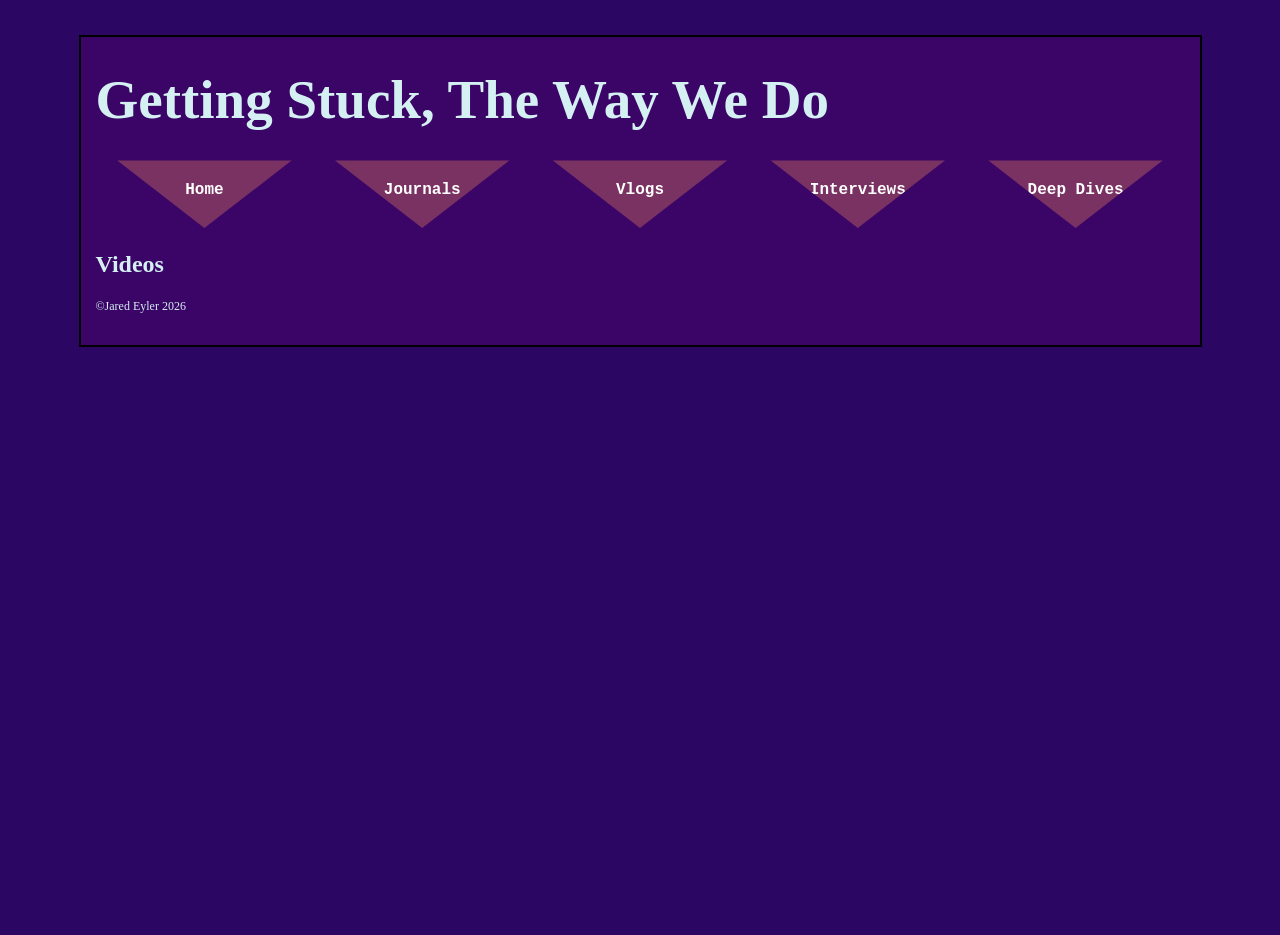
==== final-videos.html @ cce98c32 "Initial Commit" ====
<!DOCTYPE html>

<html>

<head>
	
	<meta charset="utf-8">
	
	<title>Portfolio Website</title>
	
	<link rel="stylesheet" href="css/style.css">	
	
</head>


<body>

  <div id="container">
	  
	  
	<header>
	  <h1>Getting Stuck, The Way We Do</h1>
	  </header>
	  
	<nav>
	   <ul class="nav-buttons">
	       <li><a href="index.html">Home</a></li>
	       <li><a href="journals.html">Journals</a></li>
           <li><a href="vlogs.html">Vlogs</a></li>
           <li><a href="interviews.html">Interviews</a></li>
	       <li><a href="final-videos.html">Deep Dives</a></li>	
	   </ul>	  
	</nav>
	  
	  <main>
	  
		  
		<header>
		<h2>Videos</h2>  
		</header>
		  

	  
	  
	  </main>
	  
	  
	  
	  <footer>	  
	  <p>&#169;Jared Eyler <span id="year"></span></p>	  
	  </footer>
      
    <script>document.getElementById("year").innerHTML = new Date().getFullYear()</script>


  </div><!-- close "container" -->
  


</body>
	
</html>
---- css/style.css ----
/* Basic CSS resets -- leveling slight inconsistencies in browsers */
:root {
    --nav-bg: #7A3262;
    --nav-text: #ffffff;
    --nav-hover: #1f2fd1;
    
    --date-btn-color: #47012a;
    --date-btn-text: #e6e6e6;
    
    --filter-btn-color: #47525c;
    --filter-btn-text: #d5d5d5;
}

html, body {
	margin:0px;
	padding:0px;
	height:100%;
}

html {
		/* Standard text-settings below */
	font-size: 1em;
    line-height: 1.4em;
}


body {
	font-family:'Lucida Console';
	background:rgb(43,6,99);
	color:rgb(213, 240, 242);
	margin:35px;
	
}


#container {
	
	border: 2px solid black;
	background:rgba(110, 1, 120,.25);
	width: 90%;
	max-width: 1250px;
	margin:auto;
	padding: 15px;
	
	
	h1 {
		font-size: 55px;
	}
	
	ul {
		list-style:none;
		padding-left:0px;
	}
	
	li {
		display: inline;
		
	}
    
    nav {
    width: 100%;
    padding: 5px 0;
        
    }
    
    iframe {
    width: auto;
    height: 100%;
    aspect-ratio: 16 / 9;
    }
    
    .hidden {
        display:none;
    }

    
    .nav-buttons {
        display: flex; /*Enables flex layout*/
        justify-content: space-evenly; /*Distributes items horizontally*/
        align-items:cente;
        list-style: none;
        padding: 0;
        margin:0;
    }
    
    .nav-buttons li {
        flex:1;
    }

    .nav-buttons li a {        
        display:flex;
        align-items: center;
        justify-content: center;
        
        text-align: center;
        line-height: 1.2;
        
        flex-direction: column;
        
        width: 100%;
        height:75px;
        
        font-size: 1rem; /* Adjust font size */
        font-weight: bold;
        font-family: "Silkscreen", monospace;
        
        text-decoration: none;
        
        background-color: var(--nav-bg);
        color: var(--nav-text);
        
        clip-path: polygon(
            10% 10%, /*top left curve start*/
            90% 10%, /*top right curve start*/
            50% 100% /*bottom center point*/
        
        );
        
        /*background: url("data:image/svg+xml;utf8,<svg viewBox='0 0 100 100' xmlns='http://www.w3.org/2000/svg'><path d='M 10 10 Q 50 -10 90 10 L 50 90 Z' fill='%23142186'/></svg>") no-repeat center;
        background-size: cover;*/
        
        transition: transform 0.3s ease;
    }

    .nav-buttons li a:hover {
        transform: scale(1.1); /* Slight hover effect */
        filter:brightness(1.2);
        background-color: var(--nav-hover);
    }
	
	figure {
		margin:0px;
	}
	
	figure img {
		width: 80%;
		height: 80%;
        display:block;
        margin:auto;
        
	
	}
	
	figcaption, footer {
		font-size: 0.75em;		
	}
    
    .journal-item{
        display: none;
    }
    
    .journal-item.active {
        display: block;
    }
	
    .journal-item img {
        width: 100%;
        max-width: 600px;
        
        aspect-ratio: 3 / 4;
        object-fit: contain;
        
        display: block;
        margin: 0 auto;
        
        padding: 15px;
        box-shadow: 0 0 20px rgba(0,0,0,0.6);
    }
	
    .journal-display {
        max-width: 700px;
        margin: 0 auto;
    }
    
    .journal-catalog_nav {
        display: flex;
        flex-wrap: wrap;
        gap: 5px;
    }
    
    .journal-catalog_nav button {
        padding: 5px 15px;
        font-size: 0.8rem;
        
        background-color: var(--date-btn-color);
        color: var(--date-btn-text);
        border: 2px solid rgba(255, 255, 255, 0.15);
    }
    
    .journal-filters button {
        padding: 5px 15px;
        font-size: 1rem;
        
        background-color: var(--filter-btn-color);
        color: var(--filter-btn-text);
        
        border: 2px solid rgba(255, 255, 255, 0.15);
        border-radius: 9999px;
    }
    
    .vlog-catalog_nav button {
        padding: 5px 15px;
        font-size: 0.8rem;
        
        background-color: var(--date-btn-color);
        color: var(--date-btn-text);
        border: 2px solid rgba(255, 255, 255, 0.15);
    }
    
    .vlog-filters button {
        padding: 5px 15px;
        font-size: 1rem;
        
        background-color: var(--filter-btn-color);
        color: var(--filter-btn-text);
        
        border: 2px solid rgba(255, 255, 255, 0.15);
        border-radius: 9999px;
    }
    
    .video-display iframe {
        display: block;
        margin: 0 auto;
    }
    
    .video-display_vertical iframe {
        aspect-ratio: 9/16;
        max-width: 400px;
        margin: 0 auto;
        display: block;
    }
    
    .interview-card {
        position: relative;
        aspect-ratio: 16/9;
    }
    
    .interview-card img {
        cursor: pointer;
        
        width: 100%;
        display: block;
    }
    
    .interview-card img, .interview-card iframe {
        position: absolute;
        top: 0;
        left: 0;
        width: 100%;
        height: 100%;
    }
    
    .video-grid {
        display: grid;
        grid-template-columns: repeat(3, 1fr);
        gap: 20px;
    }
	
}

    
    @media (max-width: 1140px) {
        #container .nav-buttons li a {
            clip-path: none;
            font-size: 0.75rem;
            height:25px;
            padding: 5px;
        }
        
        #container h1 {
            font-size: 4vw;
        }
        
        #container .journal-catalog_nav {
            height: 75px;
            overflow-y: auto;
        }
        
        #container .journal-filters button {
            padding: 5px 7px;
        }
        
        #container .journal-item img {
            width: 100%;
        }
    }

    @media (max-width: 750px) {
        #container .journal-display {
            overflow: hidden;
        }
    }
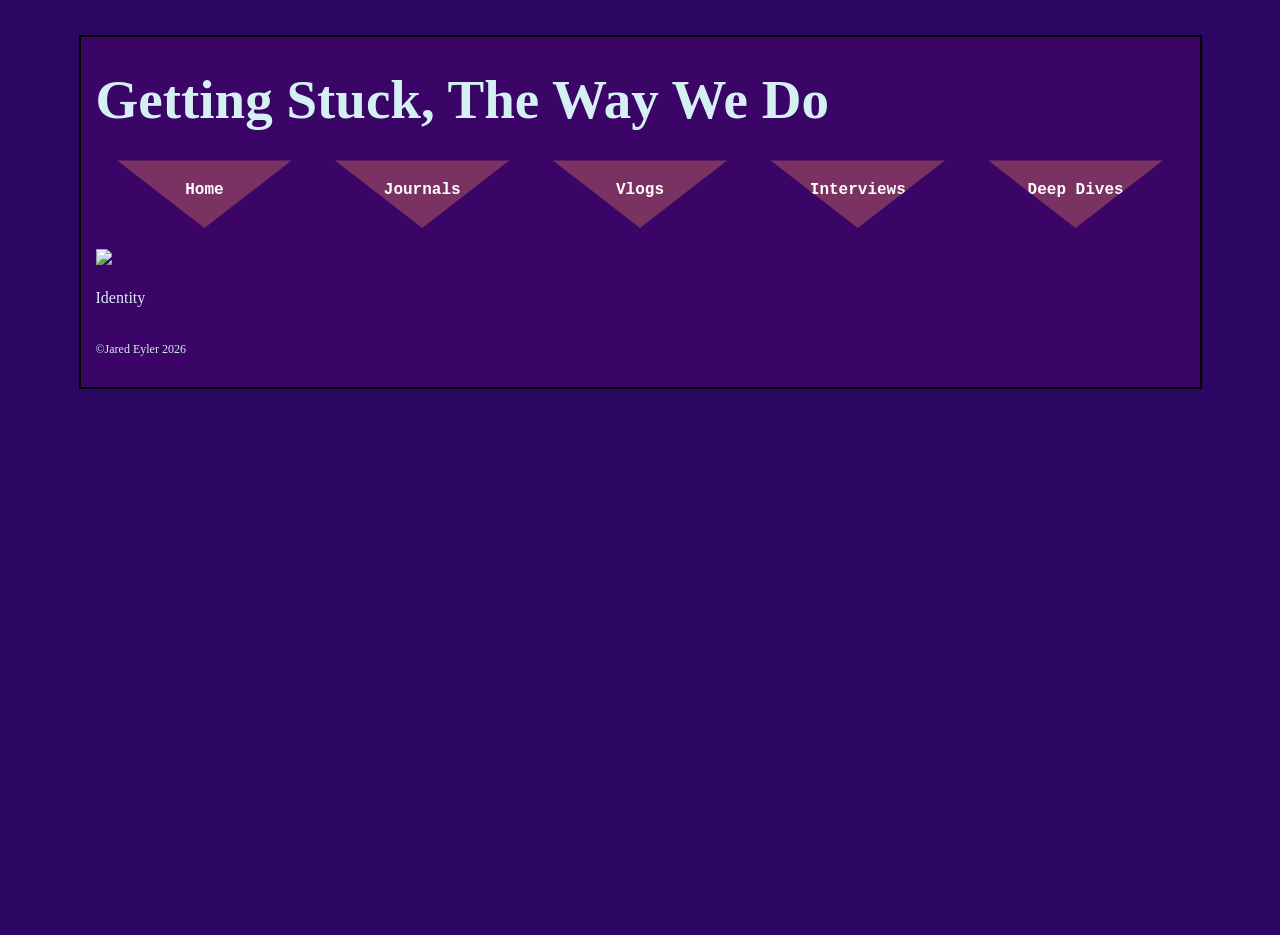
==== commit 1ebefe99: "Update final-videos.html" ====
--- a/final-videos.html
+++ b/final-videos.html
@@ -34,11 +34,18 @@
 	  
 	  <main>
 	  
-		  
-		<header>
-		<h2>Videos</h2>  
-		</header>
-		  
+	<p></p>
+          
+<div class="video-grid">            
+        <div class="dd_wrapper">
+            <div class="video-card">
+                <img src="img/thumbnail/DeepDive_YTThumbnail.jpg">
+                <iframe class="hidden" src="https://www.youtube.com/embed/4cgv5dxtTy8?si=vdK2lT8_u5e-DRV6" title="YouTube video player" frameborder="0" allow="accelerometer; autoplay; clipboard-write; encrypted-media; gyroscope; picture-in-picture; web-share" referrerpolicy="strict-origin-when-cross-origin" allowfullscreen></iframe>
+            </div>
+                            <p>Identity</p>
+        </div>
+
+</div>
 
 	  
 	  
@@ -55,8 +62,8 @@
 
   </div><!-- close "container" -->
   
-
+<script src="final-videos.js"></script>
 
 </body>
 	
-</html> +</html> 
--- a/css/style.css
+++ b/css/style.css
@@ -147,6 +147,7 @@
     
     .journal-item{
         display: none;
+		padding: 15px;
     }
     
     .journal-item.active {
@@ -166,9 +167,31 @@
         padding: 15px;
         box-shadow: 0 0 20px rgba(0,0,0,0.6);
     }
+
+	.journal-item.has-vlog.active {
+        display:flex;
+        gap:30px;
+    }
+    
+    .journal-item.has-vlog .journal-content {
+        flex: 1;
+        min-width: 0;
+        border-right: 3px solid rgba(0, 0, 0, 0.5);
+        padding-right: 30px;
+    }
+      .journal-item.has-vlog iframe {
+        flex: 1;
+        min-width: 0;
+        aspect-ratio: 9/16;
+        max-width:550px;
+    }
+    
+    .journal-item.has-vlog .journal-content img {
+        max-width: 100%;
+    }
 	
     .journal-display {
-        max-width: 700px;
+        max-width: 1500px;
         margin: 0 auto;
     }
     
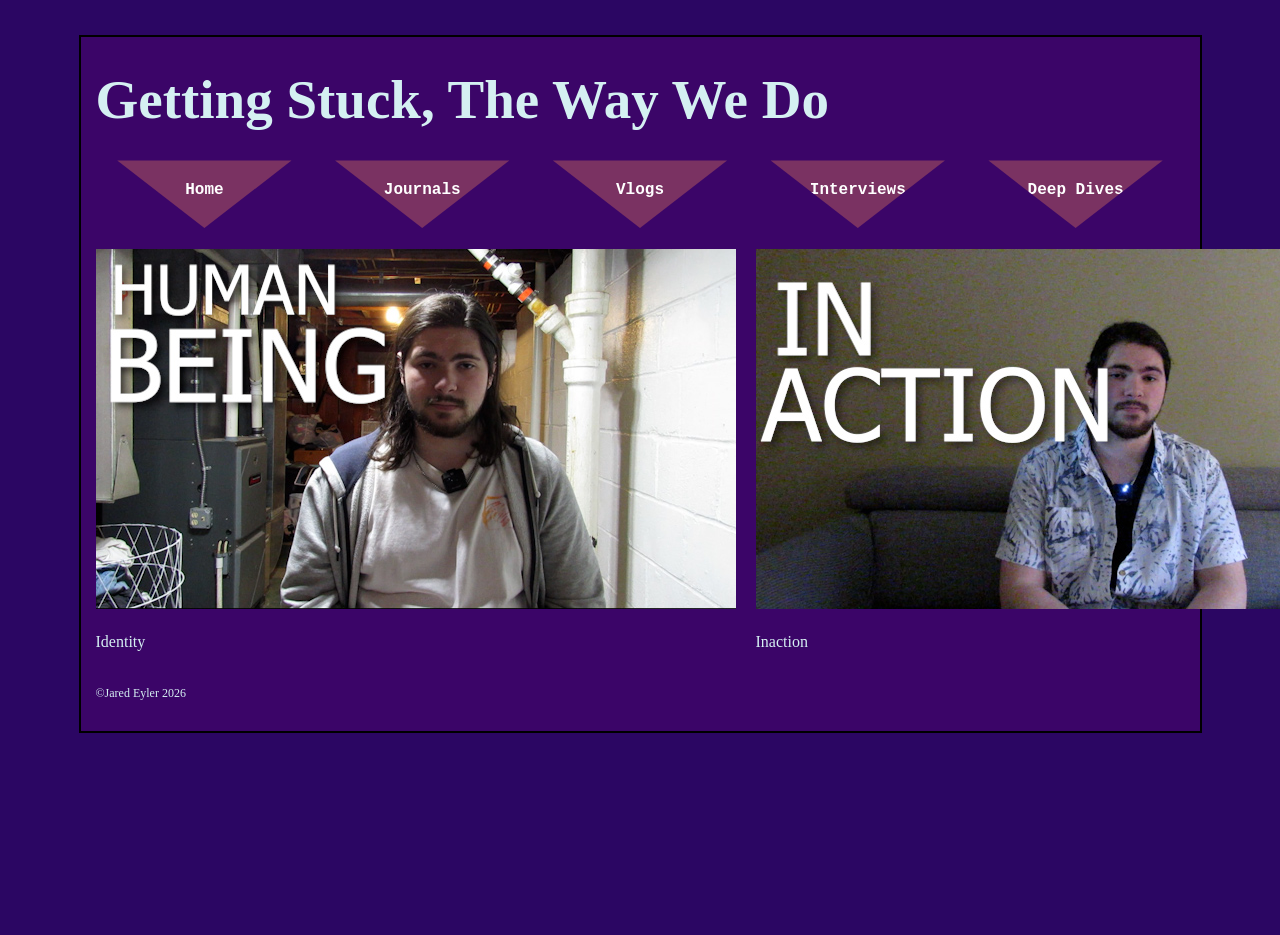
==== commit 0abb935f: "Update final-videos.html" ====
--- a/final-videos.html
+++ b/final-videos.html
@@ -44,6 +44,13 @@
             </div>
                             <p>Identity</p>
         </div>
+		<div class="dd_wrapper">
+            <div class="video-card">
+                <img src="img/thumbnail/Inaction_YTThumbnail.jpg">
+                <iframe class="hidden" src="https://www.youtube.com/embed/KS6_NMrPEsU?si=a8FN68ZRk43dFe5r" title="YouTube video player" frameborder="0" allow="accelerometer; autoplay; clipboard-write; encrypted-media; gyroscope; picture-in-picture; web-share" referrerpolicy="strict-origin-when-cross-origin" allowfullscreen></iframe>
+            </div>
+                            <p>Inaction</p>
+        </div>
 
 </div>
 
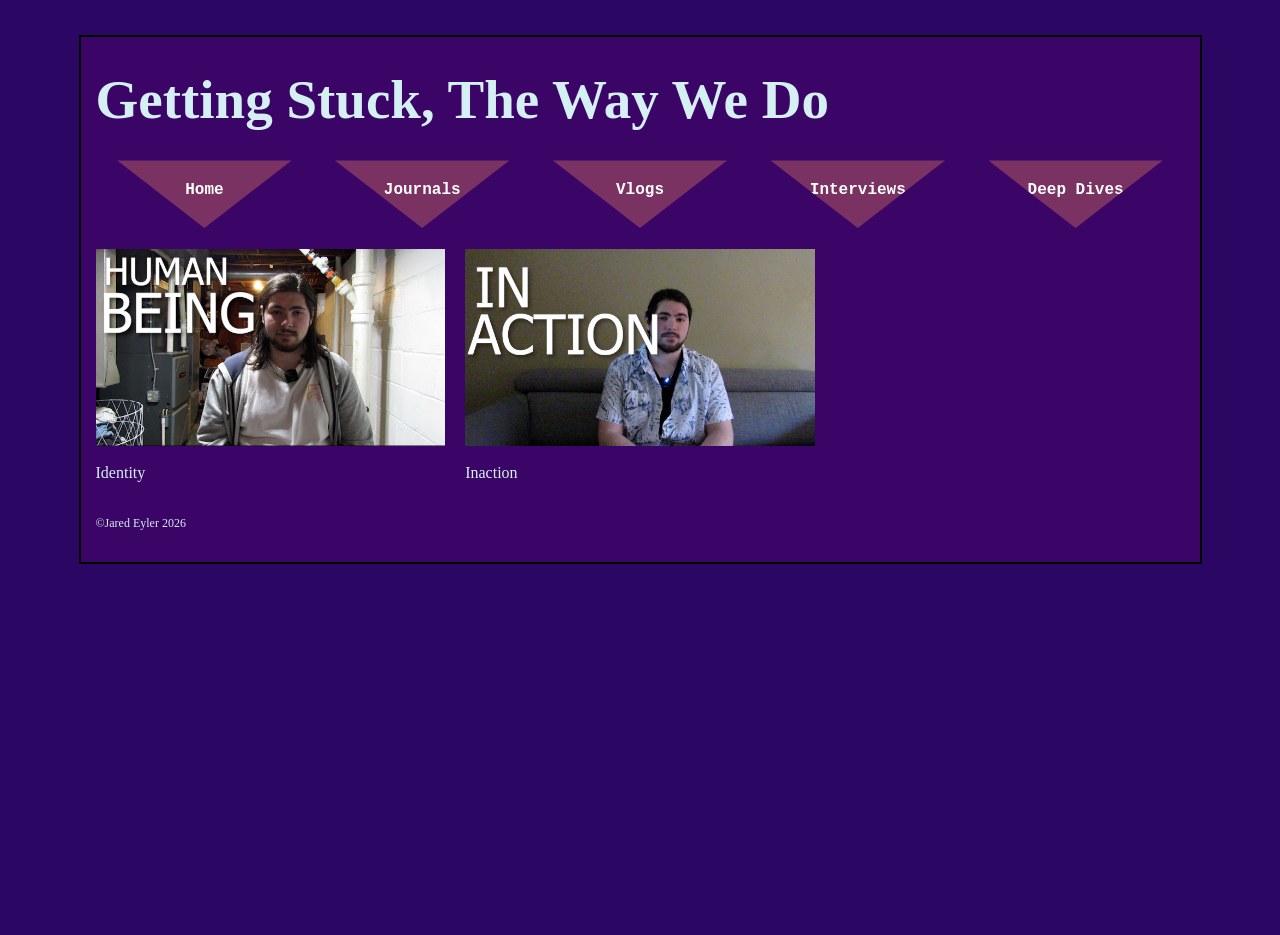
==== commit bea6ab82: "Update final-videos.html" ====
--- a/final-videos.html
+++ b/final-videos.html
@@ -47,7 +47,7 @@
 		<div class="dd_wrapper">
             <div class="video-card">
                 <img src="img/thumbnail/Inaction_YTThumbnail.jpg">
-                <iframe class="hidden" src="https://www.youtube.com/embed/KS6_NMrPEsU?si=a8FN68ZRk43dFe5r" title="YouTube video player" frameborder="0" allow="accelerometer; autoplay; clipboard-write; encrypted-media; gyroscope; picture-in-picture; web-share" referrerpolicy="strict-origin-when-cross-origin" allowfullscreen></iframe>
+                <iframe class="hidden" src="https://www.youtube.com/embed/p3XBOiw-Fzc?si=cEVcy1N5KneJOkRi" title="YouTube video player" frameborder="0" allow="accelerometer; autoplay; clipboard-write; encrypted-media; gyroscope; picture-in-picture; web-share" referrerpolicy="strict-origin-when-cross-origin" allowfullscreen></iframe>
             </div>
                             <p>Inaction</p>
         </div>
--- a/css/style.css
+++ b/css/style.css
@@ -278,6 +278,22 @@
         grid-template-columns: repeat(3, 1fr);
         gap: 20px;
     }
+	.video-card {
+        position: relative;
+        aspect-ratio: 16/9;
+    }
+
+    .video-card img, .video-card iframe {
+        position: absolute;
+        top: 0;
+        left: 0;
+        width: 100%;
+        height: 100%;
+    }
+
+    .video-card img {
+        cursor: pointer;
+    }
 	
 }
 
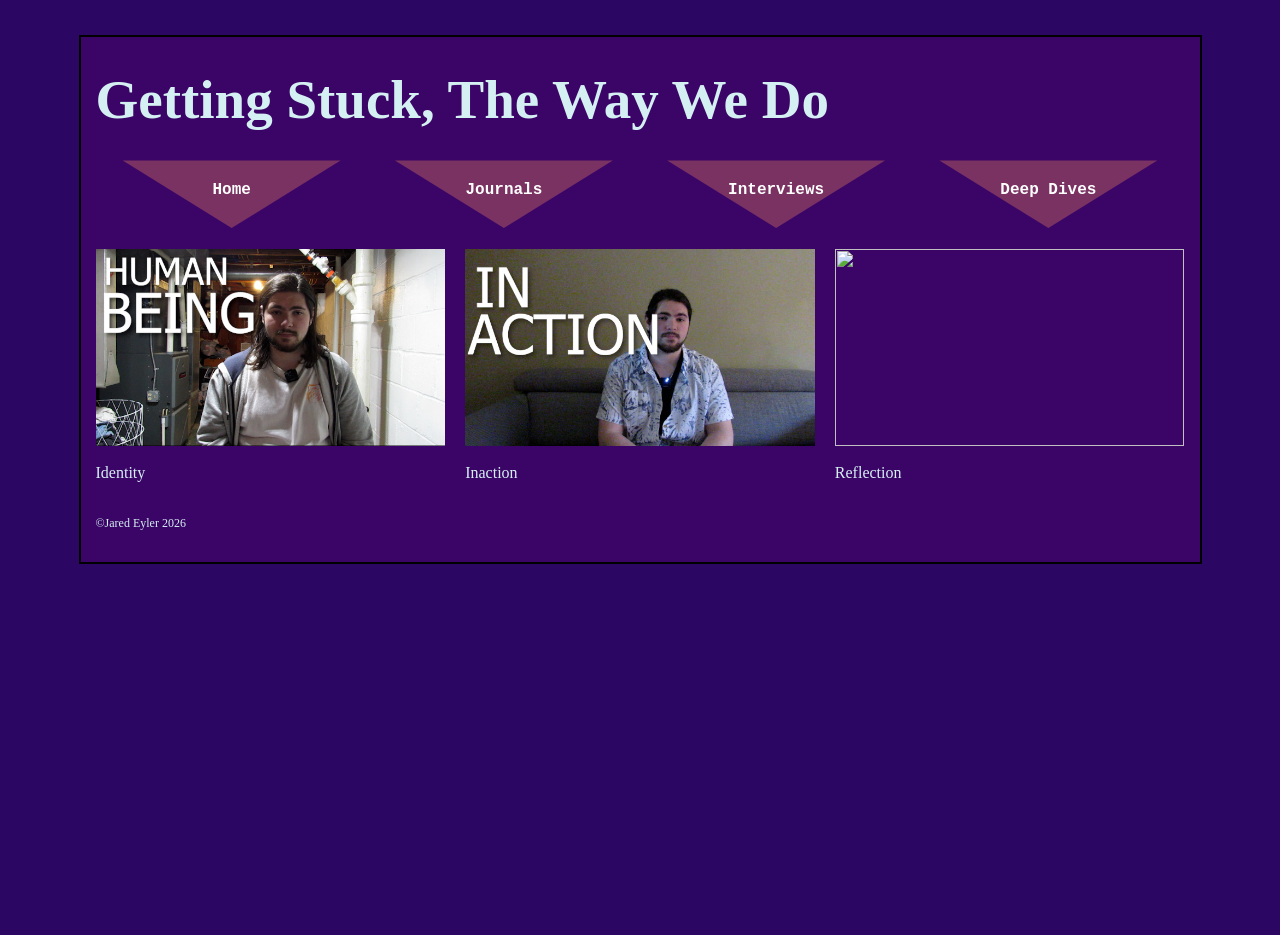
==== commit ae5d0141: "Update final-videos.html" ====
--- a/final-videos.html
+++ b/final-videos.html
@@ -26,7 +26,6 @@
 	   <ul class="nav-buttons">
 	       <li><a href="index.html">Home</a></li>
 	       <li><a href="journals.html">Journals</a></li>
-           <li><a href="vlogs.html">Vlogs</a></li>
            <li><a href="interviews.html">Interviews</a></li>
 	       <li><a href="final-videos.html">Deep Dives</a></li>	
 	   </ul>	  
@@ -51,6 +50,13 @@
             </div>
                             <p>Inaction</p>
         </div>
+		 <div class="dd_wrapper">
+            <div class="video-card">
+                <img src="img/thumbnail/Reflection_YTThumbnail.jpg">
+                <iframe class="hidden" src="https://www.youtube.com/embed/8hUDP2Zy9UY?si=B1EpeNSSTtvCFmAv" title="YouTube video player" frameborder="0" allow="accelerometer; autoplay; clipboard-write; encrypted-media; gyroscope; picture-in-picture; web-share" referrerpolicy="strict-origin-when-cross-origin" allowfullscreen></iframe>
+            </div>
+                            <p>Reflection</p>
+        </div>
 
 </div>
 
